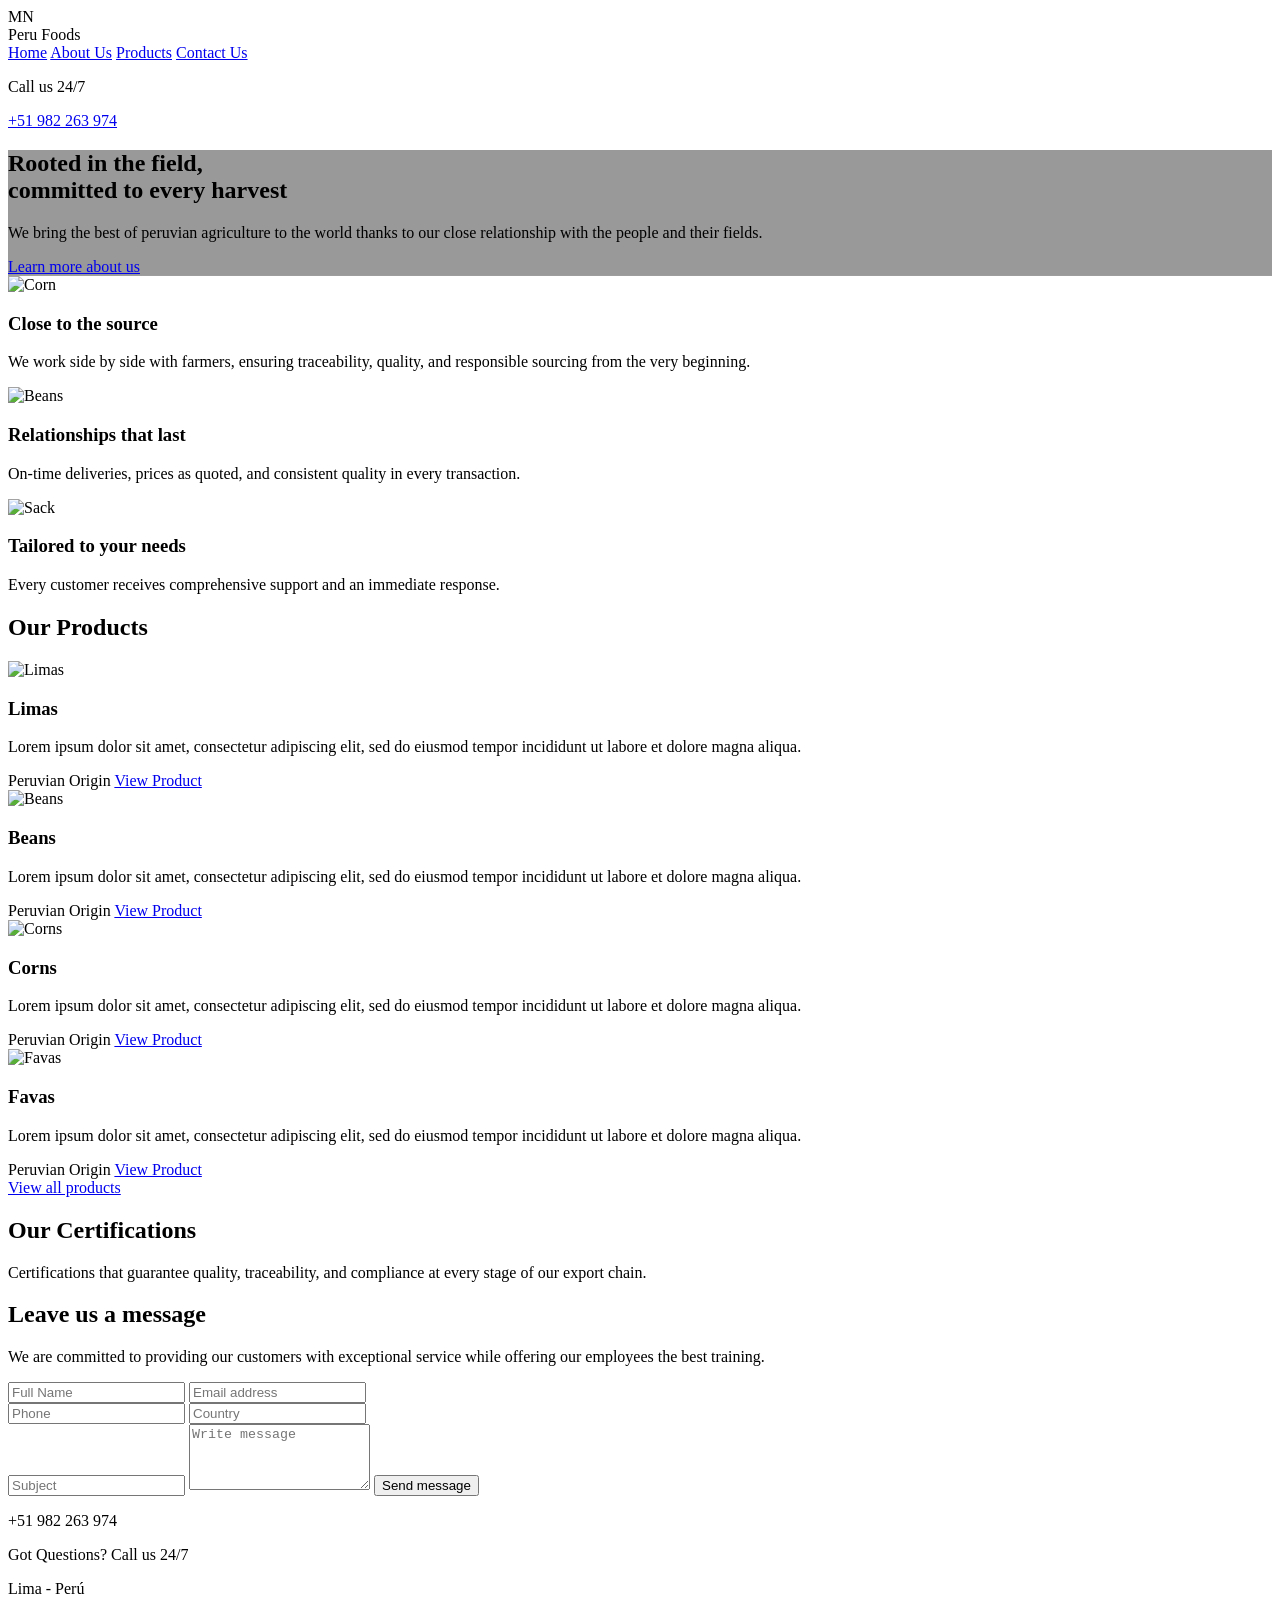
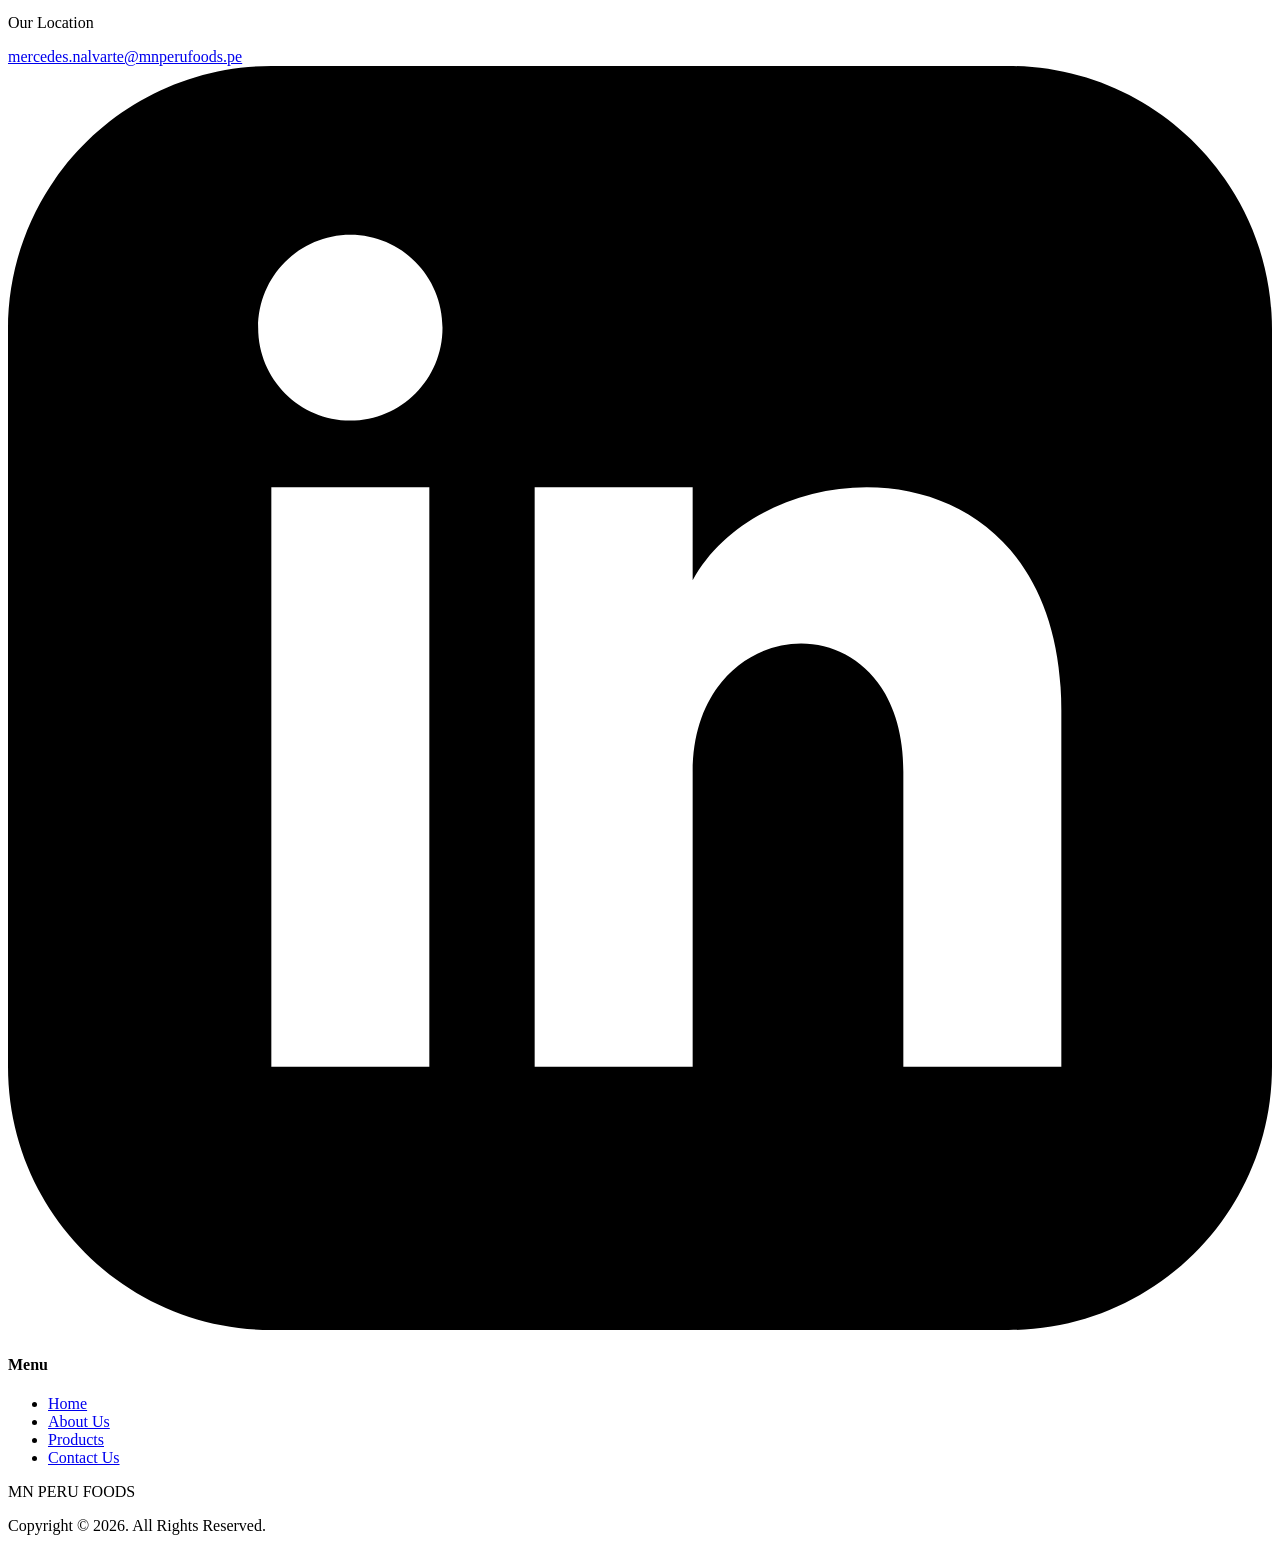
==== index.html @ e1375ab7 "Add files via upload" ====
<!DOCTYPE html>
<html lang="en">
<head>
    <meta charset="UTF-8">
    <meta name="viewport" content="width=device-width, initial-scale=1.0">
    <title>MN Peru Foods - Home</title>
    <!-- Tailwind CSS -->
    <script src="https://cdn.tailwindcss.com"></script>
    <!-- Google Fonts -->
    <link href="https://fonts.googleapis.com/css2?family=Playfair+Display:wght@600;700&family=Inter:wght@400;500;600&display=swap" rel="stylesheet">
    <script>
        tailwind.config = {
            theme: {
                extend: {
                    fontFamily: {
                        serif: ['"Playfair Display"', 'serif'],
                        sans: ['"Inter"', 'sans-serif'],
                    },
                    colors: {
                        brand: {
                            green: '#2d4a22',
                            light: '#f9f8f4',
                            footer: '#273c1d',
                            beige: '#f3ece1'
                        }
                    }
                }
            }
        }
    </script>
    <style>
        .hero-bg {
            background-image: linear-gradient(rgba(0, 0, 0, 0.4), rgba(0, 0, 0, 0.4)), url('https://images.unsplash.com/photo-1500382017468-9049fed747ef?q=80&w=2000&auto=format&fit=crop');
            background-size: cover;
            background-position: center;
        }
        .contact-bg {
            background-image: url('https://images.unsplash.com/photo-1592982537447-6f296d246603?q=80&w=2000&auto=format&fit=crop');
            background-size: cover;
            background-position: center;
        }
    </style>
</head>
<body class="font-sans text-gray-800 antialiased bg-brand-light">

    <!-- Header / Navbar -->
    <header class="absolute top-0 left-0 w-full z-50 flex justify-between items-center px-10 py-6 text-white">
        <div class="text-3xl font-serif font-bold tracking-wider flex items-center gap-2">
            <span class="text-4xl">MN</span> 
            <div class="flex flex-col text-sm leading-tight uppercase font-sans tracking-widest">
                <span>Peru</span>
                <span>Foods</span>
            </div>
        </div>
        <nav class="hidden md:flex bg-black/20 rounded-full px-2 py-1 backdrop-blur-sm border border-white/20">
            <a href="index.html" class="px-6 py-2 bg-[#f3ece1] text-black rounded-full font-medium text-sm">Home</a>
            <a href="nosotros.html" class="px-6 py-2 hover:bg-white/20 rounded-full font-medium text-sm transition">About Us</a>
            <a href="productos.html" class="px-6 py-2 hover:bg-white/20 rounded-full font-medium text-sm transition">Products</a>
            <a href="contacto.html" class="px-6 py-2 border border-white rounded-full font-medium text-sm ml-2 hover:bg-white hover:text-black transition">Contact Us</a>
        </nav>
        <div class="text-right text-sm">
            <p class="font-medium">Call us 24/7</p>
            <a href="tel:+51982263974" class="font-bold underline decoration-1 underline-offset-2">+51 982 263 974</a>
        </div>
    </header>

    <!-- Hero Section -->
    <section class="hero-bg h-[80vh] flex flex-col items-center justify-center text-center px-4 relative">
        <h1 class="text-5xl md:text-6xl text-white font-serif font-bold max-w-4xl leading-tight mb-6 mt-10">
            Rooted in the field,<br>committed to every harvest
        </h1>
        <p class="text-lg text-white/90 max-w-2xl mb-8 font-medium">
            We bring the best of peruvian agriculture to the world thanks to our close relationship with the people and their fields.
        </p>
        <a href="nosotros.html" class="px-8 py-3 border border-white text-white rounded-full font-medium hover:bg-white hover:text-black transition">
            Learn more about us
        </a>
    </section>

    <!-- Features Section -->
    <section class="max-w-7xl mx-auto px-6 -mt-32 relative z-10 mb-20">
        <div class="grid grid-cols-1 md:grid-cols-3 gap-8">
            <!-- Card 1 -->
            <div class="bg-white rounded-xl shadow-lg overflow-hidden flex flex-col">
                <img src="https://images.unsplash.com/photo-1551754655-cd27e38d2076?w=600&auto=format&fit=crop" alt="Corn" class="h-64 w-full object-cover">
                <div class="p-8">
                    <h3 class="text-2xl font-bold text-brand-green mb-3">Close to the source</h3>
                    <p class="text-gray-600 leading-relaxed text-sm">We work side by side with farmers, ensuring traceability, quality, and responsible sourcing from the very beginning.</p>
                </div>
            </div>
            <!-- Card 2 -->
            <div class="bg-white rounded-xl shadow-lg overflow-hidden flex flex-col">
                <img src="https://images.unsplash.com/photo-1515589654160-c65d63f278eb?w=600&auto=format&fit=crop" alt="Beans" class="h-64 w-full object-cover">
                <div class="p-8">
                    <h3 class="text-2xl font-bold text-brand-green mb-3">Relationships that last</h3>
                    <p class="text-gray-600 leading-relaxed text-sm">On-time deliveries, prices as quoted, and consistent quality in every transaction.</p>
                </div>
            </div>
            <!-- Card 3 -->
            <div class="bg-white rounded-xl shadow-lg overflow-hidden flex flex-col">
                <img src="https://images.unsplash.com/photo-1601598851547-4302969d0614?w=600&auto=format&fit=crop" alt="Sack" class="h-64 w-full object-cover">
                <div class="p-8">
                    <h3 class="text-2xl font-bold text-brand-green mb-3">Tailored to your needs</h3>
                    <p class="text-gray-600 leading-relaxed text-sm">Every customer receives comprehensive support and an immediate response.</p>
                </div>
            </div>
        </div>
    </section>

    <!-- Products Section -->
    <section class="py-20">
        <div class="max-w-6xl mx-auto px-6 text-center">
            <h2 class="text-4xl font-serif font-bold text-gray-800 mb-12">Our Products</h2>
            
            <div class="grid grid-cols-1 md:grid-cols-2 gap-8 mb-12 text-left">
                <!-- Product 1: Limas -->
                <div class="bg-white rounded-3xl shadow-sm border border-gray-100 overflow-hidden relative pb-6">
                    <img src="https://images.unsplash.com/photo-1551754655-cd27e38d2076?w=800&auto=format&fit=crop" alt="Limas" class="w-full h-64 object-cover rounded-t-3xl">
                    <div class="bg-white mx-6 -mt-12 relative z-10 p-6 rounded-2xl shadow-sm">
                        <h3 class="text-2xl font-serif font-bold mb-2 text-gray-800">Limas</h3>
                        <p class="text-sm text-gray-500 mb-4">Lorem ipsum dolor sit amet, consectetur adipiscing elit, sed do eiusmod tempor incididunt ut labore et dolore magna aliqua.</p>
                        <div class="flex justify-between items-center">
                            <span class="text-xs border border-gray-300 text-gray-500 px-3 py-1 rounded-full">Peruvian Origin</span>
                            <a href="producto-limas.html" class="bg-brand-green text-white px-5 py-2 rounded-full text-sm font-medium hover:bg-green-900 transition">View Product</a>
                        </div>
                    </div>
                </div>
                <!-- Product 2: Beans -->
                <div class="bg-white rounded-3xl shadow-sm border border-gray-100 overflow-hidden relative pb-6">
                    <img src="https://images.unsplash.com/photo-1515589654160-c65d63f278eb?w=800&auto=format&fit=crop" alt="Beans" class="w-full h-64 object-cover rounded-t-3xl">
                    <div class="bg-white mx-6 -mt-12 relative z-10 p-6 rounded-2xl shadow-sm">
                        <h3 class="text-2xl font-serif font-bold mb-2 text-gray-800">Beans</h3>
                        <p class="text-sm text-gray-500 mb-4">Lorem ipsum dolor sit amet, consectetur adipiscing elit, sed do eiusmod tempor incididunt ut labore et dolore magna aliqua.</p>
                        <div class="flex justify-between items-center">
                            <span class="text-xs border border-gray-300 text-gray-500 px-3 py-1 rounded-full">Peruvian Origin</span>
                            <a href="producto-frijoles.html" class="bg-brand-green text-white px-5 py-2 rounded-full text-sm font-medium hover:bg-green-900 transition">View Product</a>
                        </div>
                    </div>
                </div>
                <!-- Product 3: Corns (AÑADIDO NUEVAMENTE) -->
                <div class="bg-white rounded-3xl shadow-sm border border-gray-100 overflow-hidden relative pb-6">
                    <img src="https://images.unsplash.com/photo-1590483864448-b34e5659850c?w=800&auto=format&fit=crop" alt="Corns" class="w-full h-64 object-cover rounded-t-3xl">
                    <div class="bg-white mx-6 -mt-12 relative z-10 p-6 rounded-2xl shadow-sm">
                        <h3 class="text-2xl font-serif font-bold mb-2 text-gray-800">Corns</h3>
                        <p class="text-sm text-gray-500 mb-4">Lorem ipsum dolor sit amet, consectetur adipiscing elit, sed do eiusmod tempor incididunt ut labore et dolore magna aliqua.</p>
                        <div class="flex justify-between items-center">
                            <span class="text-xs border border-gray-300 text-gray-500 px-3 py-1 rounded-full">Peruvian Origin</span>
                            <a href="producto-maiz.html" class="bg-brand-green text-white px-5 py-2 rounded-full text-sm font-medium hover:bg-green-900 transition">View Product</a>
                        </div>
                    </div>
                </div>
                <!-- Product 4: Favas (AÑADIDO NUEVAMENTE) -->
                <div class="bg-white rounded-3xl shadow-sm border border-gray-100 overflow-hidden relative pb-6">
                    <img src="https://images.unsplash.com/photo-1581452906802-9a3d463d11b3?w=800&auto=format&fit=crop" alt="Favas" class="w-full h-64 object-cover rounded-t-3xl">
                    <div class="bg-white mx-6 -mt-12 relative z-10 p-6 rounded-2xl shadow-sm">
                        <h3 class="text-2xl font-serif font-bold mb-2 text-gray-800">Favas</h3>
                        <p class="text-sm text-gray-500 mb-4">Lorem ipsum dolor sit amet, consectetur adipiscing elit, sed do eiusmod tempor incididunt ut labore et dolore magna aliqua.</p>
                        <div class="flex justify-between items-center">
                            <span class="text-xs border border-gray-300 text-gray-500 px-3 py-1 rounded-full">Peruvian Origin</span>
                            <a href="producto-habas.html" class="bg-brand-green text-white px-5 py-2 rounded-full text-sm font-medium hover:bg-green-900 transition">View Product</a>
                        </div>
                    </div>
                </div>
            </div>

            <a href="productos.html" class="inline-block bg-black text-white px-8 py-3 rounded-full font-medium hover:bg-gray-800 transition">View all products</a>
        </div>
    </section>

    <!-- Certifications Section -->
    <section class="bg-white py-20 border-t border-gray-100">
        <div class="max-w-5xl mx-auto px-6 flex flex-col md:flex-row items-center justify-between gap-10">
            <div class="md:w-1/2">
                <h2 class="text-3xl font-serif font-bold text-brand-green mb-4">Our Certifications</h2>
                <p class="text-gray-700 leading-relaxed">
                    Certifications that guarantee quality, traceability, and compliance at every stage of our export chain.
                </p>
            </div>
            <div class="md:w-1/2 flex justify-center md:justify-end gap-6">
                <!-- Certification Placeholders -->
                <div class="w-20 h-20 bg-gray-200 rounded-full"></div>
                <div class="w-20 h-20 bg-gray-200 rounded-full"></div>
                <div class="w-20 h-20 bg-gray-200 rounded-full"></div>
                <div class="w-20 h-20 bg-gray-200 rounded-full"></div>
            </div>
        </div>
    </section>

    <!-- Contact Form Section -->
    <section class="contact-bg py-24 px-6 relative">
        <div class="max-w-5xl mx-auto flex flex-col md:flex-row bg-white rounded-xl overflow-hidden shadow-2xl relative z-10">
            <!-- Left Side -->
            <div class="md:w-1/2 bg-[#5c4033]/80 p-12 text-white flex flex-col justify-center">
                <h2 class="text-4xl font-serif font-bold mb-4">Leave us a message</h2>
                <p class="text-white/80 text-sm leading-relaxed">
                    We are committed to providing our customers with exceptional service while offering our employees the best training.
                </p>
            </div>
            <!-- Right Side (Form) -->
            <div class="md:w-1/2 p-10 bg-white">
                <form action="mensaje-enviado.html" method="POST" class="space-y-4">
                    <input type="text" required placeholder="Full Name" class="w-full bg-gray-100 text-sm p-3 rounded focus:outline-none focus:ring-1 focus:ring-brand-green">
                    <input type="email" required placeholder="Email address" class="w-full bg-gray-100 text-sm p-3 rounded focus:outline-none focus:ring-1 focus:ring-brand-green">
                    <div class="flex gap-4">
                        <input type="tel" placeholder="Phone" class="w-1/2 bg-gray-100 text-sm p-3 rounded focus:outline-none focus:ring-1 focus:ring-brand-green">
                        <input type="text" placeholder="Country" class="w-1/2 bg-gray-100 text-sm p-3 rounded focus:outline-none focus:ring-1 focus:ring-brand-green">
                    </div>
                    <input type="text" placeholder="Subject" class="w-full bg-gray-100 text-sm p-3 rounded focus:outline-none focus:ring-1 focus:ring-brand-green">
                    <textarea placeholder="Write message" rows="4" class="w-full bg-gray-100 text-sm p-3 rounded focus:outline-none focus:ring-1 focus:ring-brand-green"></textarea>
                    <button type="submit" class="bg-black text-white px-8 py-3 rounded-full text-sm font-medium hover:bg-gray-800 transition">Send message</button>
                </form>
            </div>
        </div>
    </section>

    <!-- Footer -->
    <footer class="bg-brand-footer text-white py-16 px-10">
        <div class="max-w-6xl mx-auto flex flex-col md:flex-row justify-between mb-16">
            <div class="mb-10 md:mb-0 space-y-6">
                <div>
                    <p class="font-bold text-lg">+51 982 263 974</p>
                    <p class="text-sm text-white/70">Got Questions? Call us 24/7</p>
                </div>
                <div>
                    <p class="font-bold text-lg">Lima - Perú</p>
                    <p class="text-sm text-white/70">Our Location</p>
                </div>
                <div>
                    <a href="mailto:mercedes.nalvarte@mnperufoods.pe" class="text-sm hover:underline">mercedes.nalvarte@mnperufoods.pe</a>
                </div>
                <div class="pt-2">
                    <a href="#" class="inline-block border border-white p-1 hover:bg-white hover:text-brand-footer transition">
                        <svg class="w-5 h-5 fill-current" viewBox="0 0 24 24"><path d="M19 0h-14c-2.761 0-5 2.239-5 5v14c0 2.761 2.239 5 5 5h14c2.762 0 5-2.239 5-5v-14c0-2.761-2.238-5-5-5zm-11 19h-3v-11h3v11zm-1.5-12.268c-.966 0-1.75-.79-1.75-1.764s.784-1.764 1.75-1.764 1.75.79 1.75 1.764-.783 1.764-1.75 1.764zm13.5 12.268h-3v-5.604c0-3.368-4-3.113-4 0v5.604h-3v-11h3v1.765c1.396-2.586 7-2.777 7 2.476v6.759z"/></svg>
                    </a>
                </div>
            </div>
            
            <div>
                <h4 class="font-bold text-lg mb-4">Menu</h4>
                <ul class="space-y-3 text-sm text-white/80">
                    <li><a href="index.html" class="hover:text-white transition">Home</a></li>
                    <li><a href="nosotros.html" class="hover:text-white transition">About Us</a></li>
                    <li><a href="productos.html" class="hover:text-white transition">Products</a></li>
                    <li><a href="contacto.html" class="hover:text-white transition">Contact Us</a></li>
                </ul>
            </div>
        </div>

        <div class="max-w-6xl mx-auto flex flex-col items-center border-t border-white/20 pt-8 text-center">
            <div class="text-3xl font-serif font-bold tracking-wider flex flex-col items-center mb-4">
                <span class="text-5xl mb-1">MN</span> 
                <span class="text-sm tracking-[0.2em] font-sans">PERU FOODS</span>
            </div>
            <p class="text-xs text-white/60">Copyright © 2026. All Rights Reserved.</p>
        </div>
    </footer>

</body>
</html>
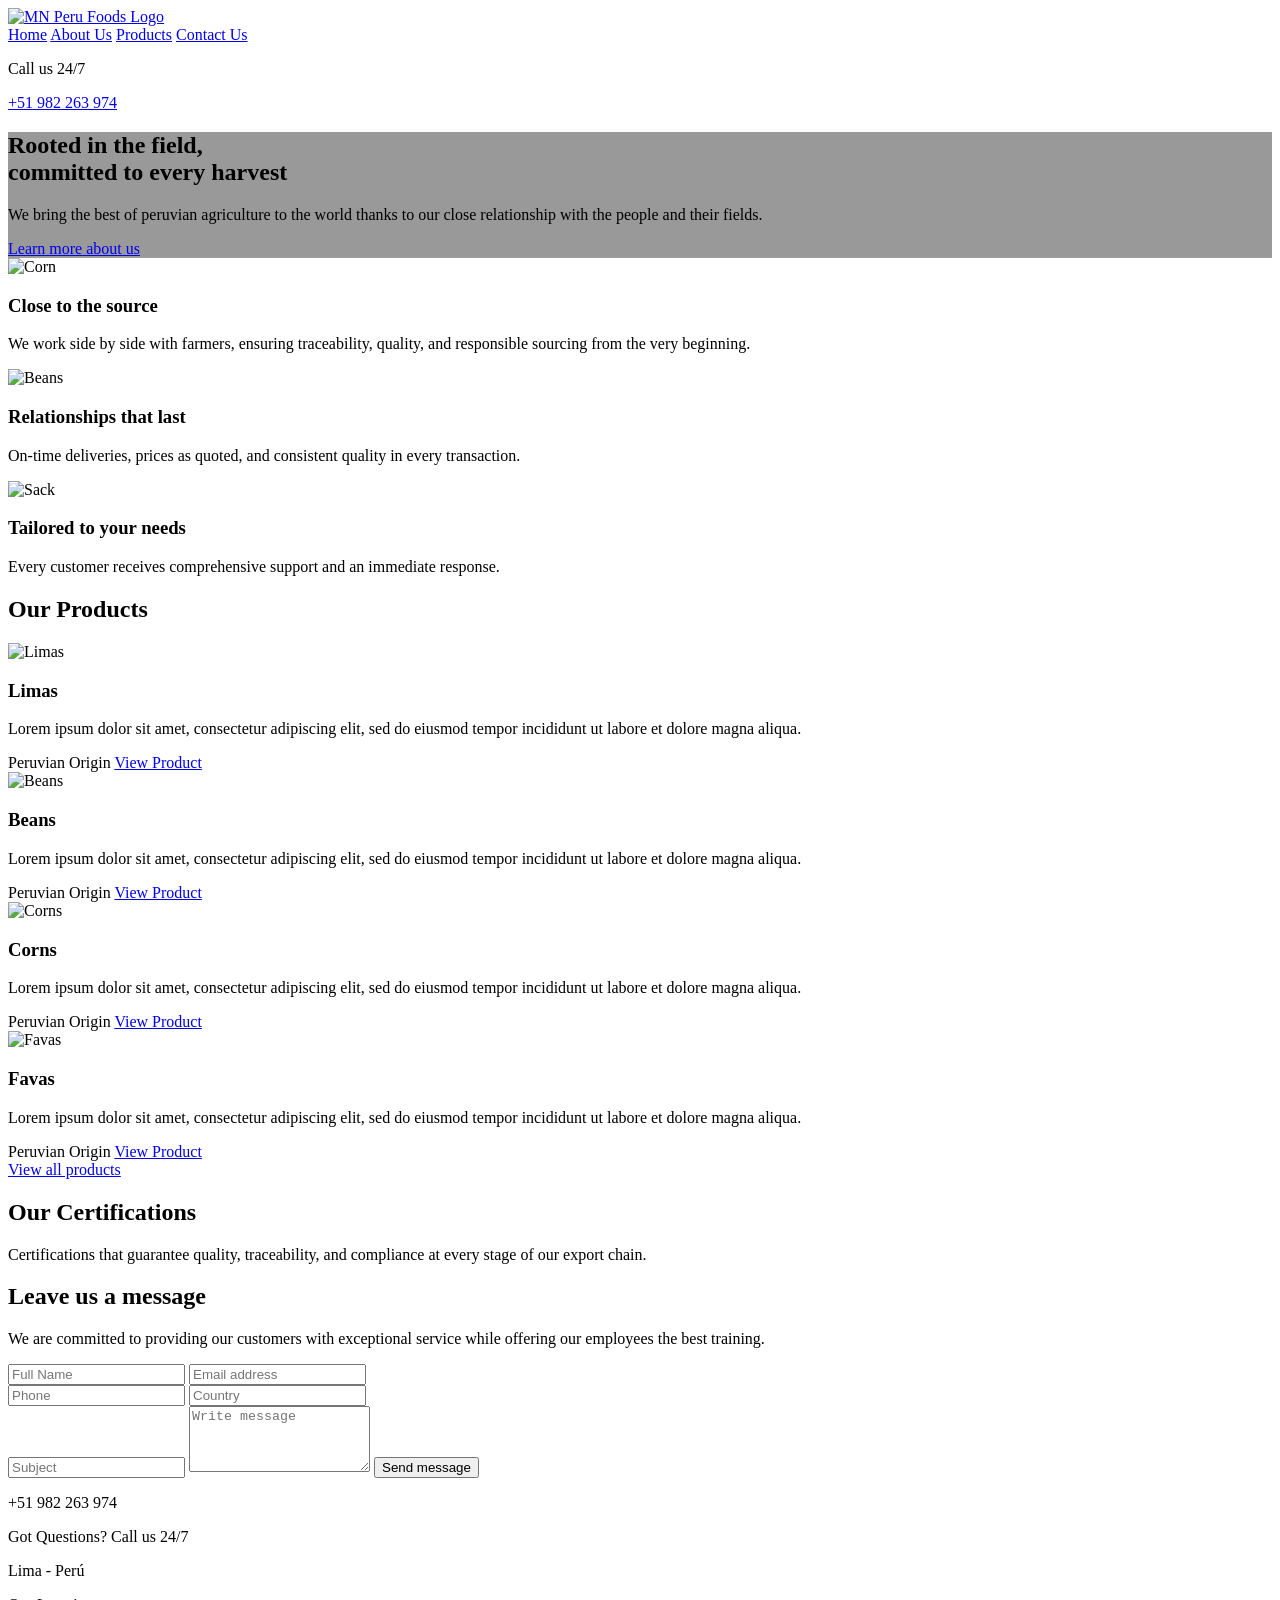
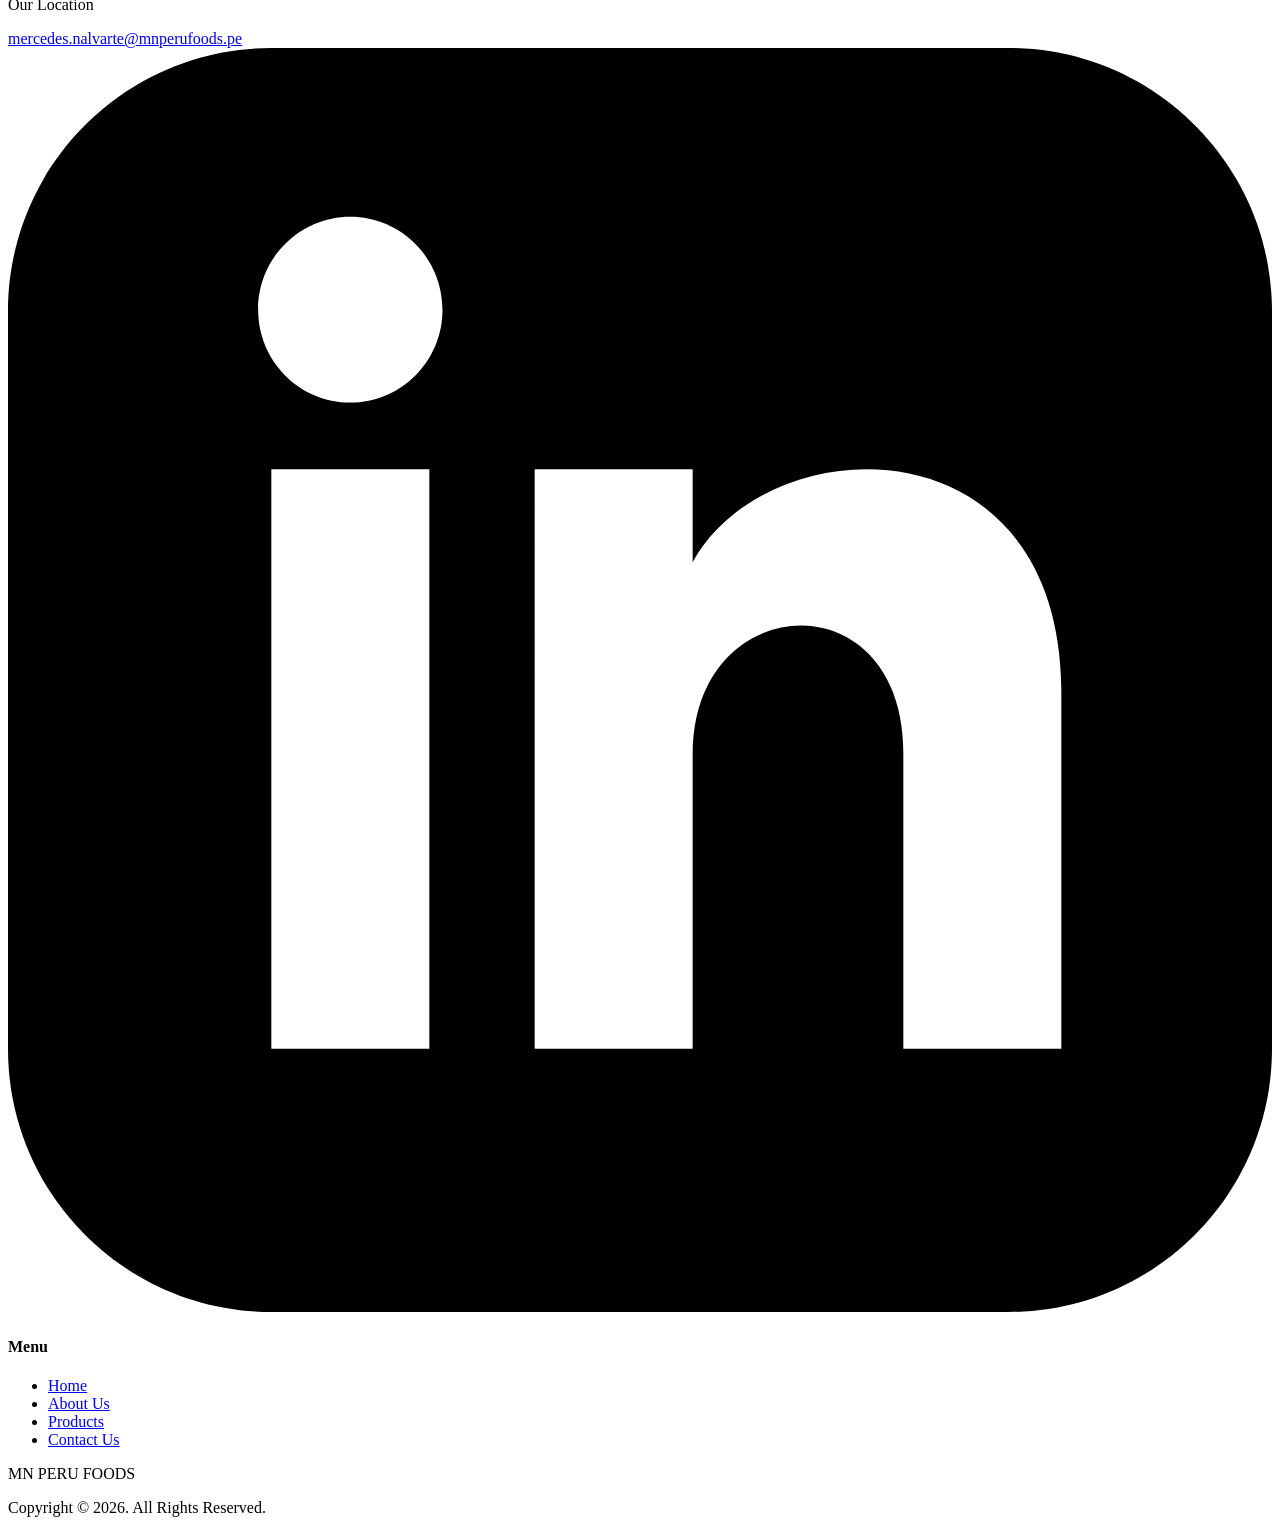
==== commit f0c39cf0: "Add files via upload" ====
--- a/index.html
+++ b/index.html
@@ -44,24 +44,27 @@
 <body class="font-sans text-gray-800 antialiased bg-brand-light">
 
     <!-- Header / Navbar -->
-    <header class="absolute top-0 left-0 w-full z-50 flex justify-between items-center px-10 py-6 text-white">
-        <div class="text-3xl font-serif font-bold tracking-wider flex items-center gap-2">
-            <span class="text-4xl">MN</span> 
-            <div class="flex flex-col text-sm leading-tight uppercase font-sans tracking-widest">
-                <span>Peru</span>
-                <span>Foods</span>
-            </div>
-        </div>
-        <nav class="hidden md:flex bg-black/20 rounded-full px-2 py-1 backdrop-blur-sm border border-white/20">
-            <a href="index.html" class="px-6 py-2 bg-[#f3ece1] text-black rounded-full font-medium text-sm">Home</a>
+ <header class="absolute top-0 left-0 w-full z-50 flex justify-between items-center px-10 py-6 text-white">
+        
+        <!-- 1. LOGO -->
+        <a href="index.html" class="flex-shrink-0">
+            <img src="Imagenes/MN logo.png" alt="MN Peru Foods Logo" class="h-10 md:h-12 w-auto object-contain">
+        </a>
+
+        <!-- 2. MENU NAVEGACIÓN -->
+        <nav class="hidden md:flex bg-black/20 rounded-full px-2 py-1 backdrop-blur-sm border border-white/20 items-center">
+            <a href="index.html" class="px-6 py-2 bg-[#f3ece1] text-black rounded-full font-medium text-sm transition">Home</a>
             <a href="nosotros.html" class="px-6 py-2 hover:bg-white/20 rounded-full font-medium text-sm transition">About Us</a>
             <a href="productos.html" class="px-6 py-2 hover:bg-white/20 rounded-full font-medium text-sm transition">Products</a>
             <a href="contacto.html" class="px-6 py-2 border border-white rounded-full font-medium text-sm ml-2 hover:bg-white hover:text-black transition">Contact Us</a>
         </nav>
-        <div class="text-right text-sm">
+
+        <!-- 3. TELÉFONO -->
+        <div class="text-right text-sm flex-shrink-0">
             <p class="font-medium">Call us 24/7</p>
             <a href="tel:+51982263974" class="font-bold underline decoration-1 underline-offset-2">+51 982 263 974</a>
         </div>
+        
     </header>
 
     <!-- Hero Section -->
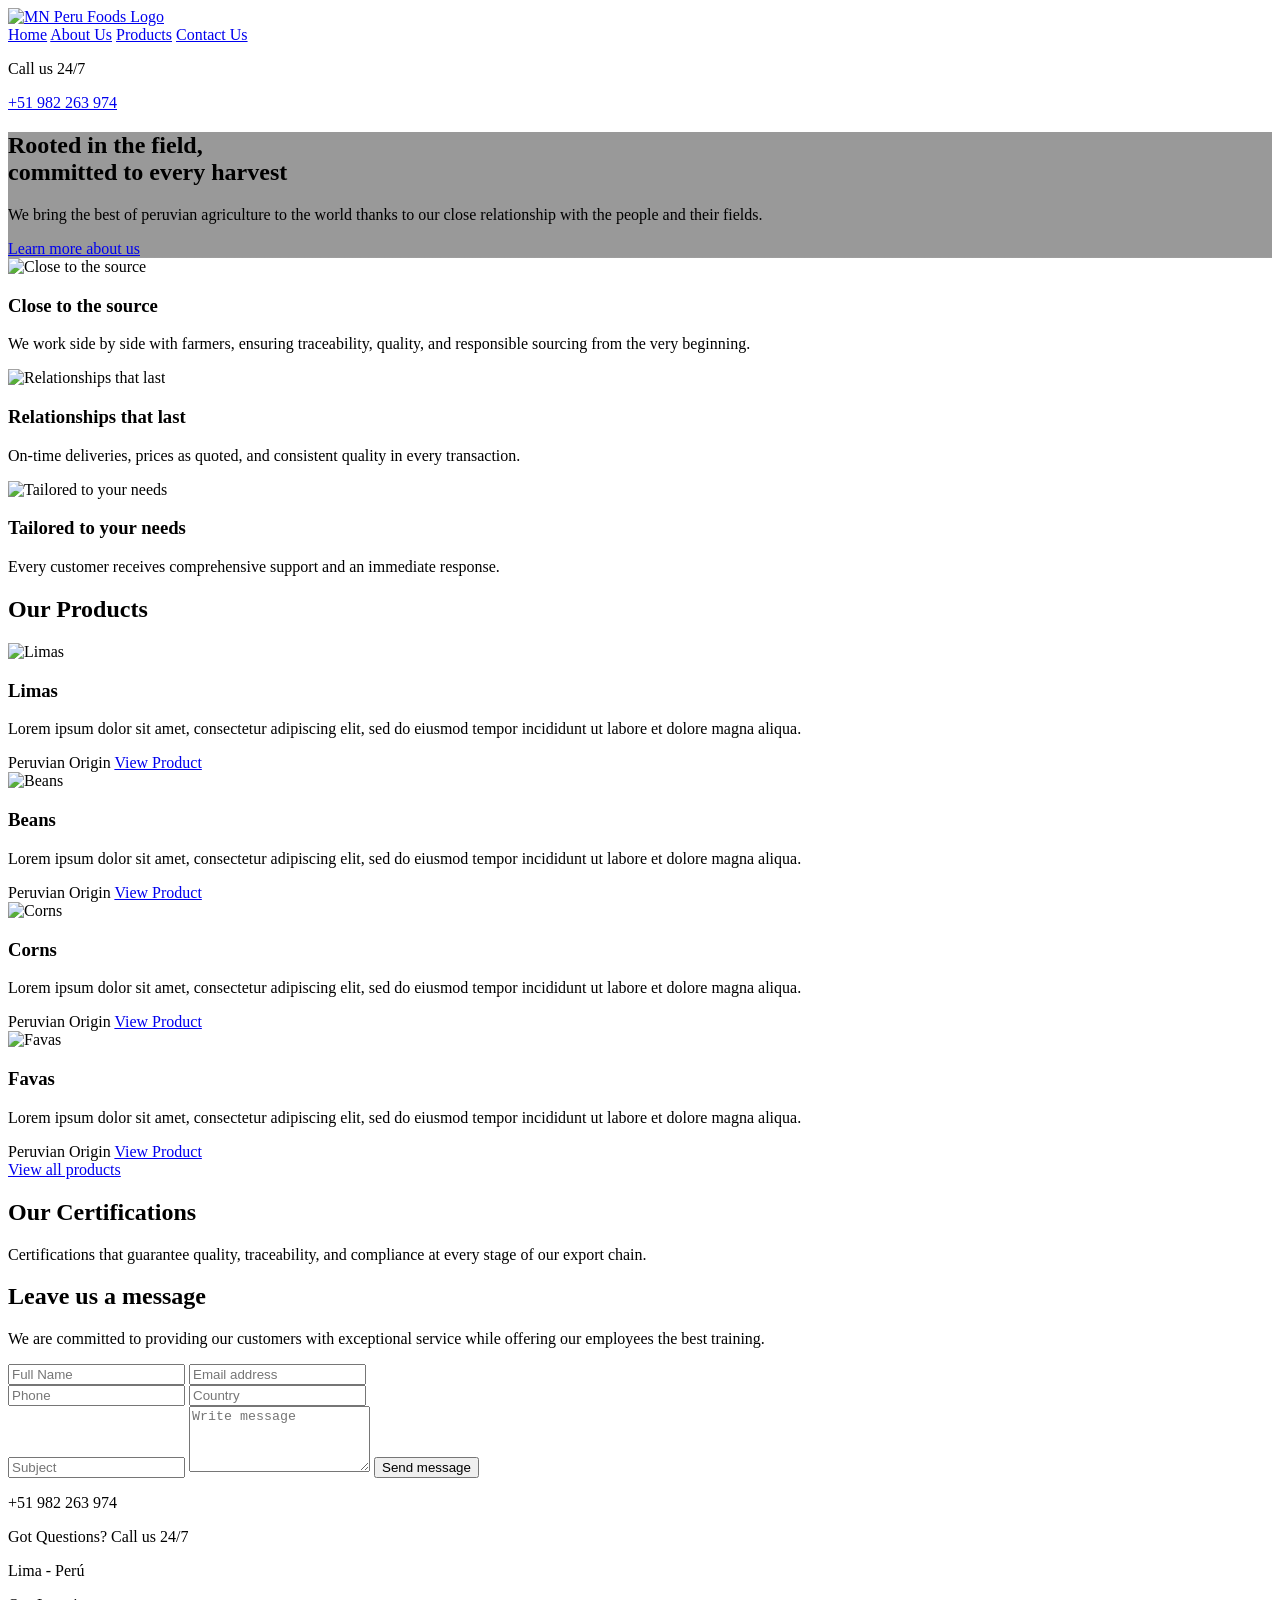
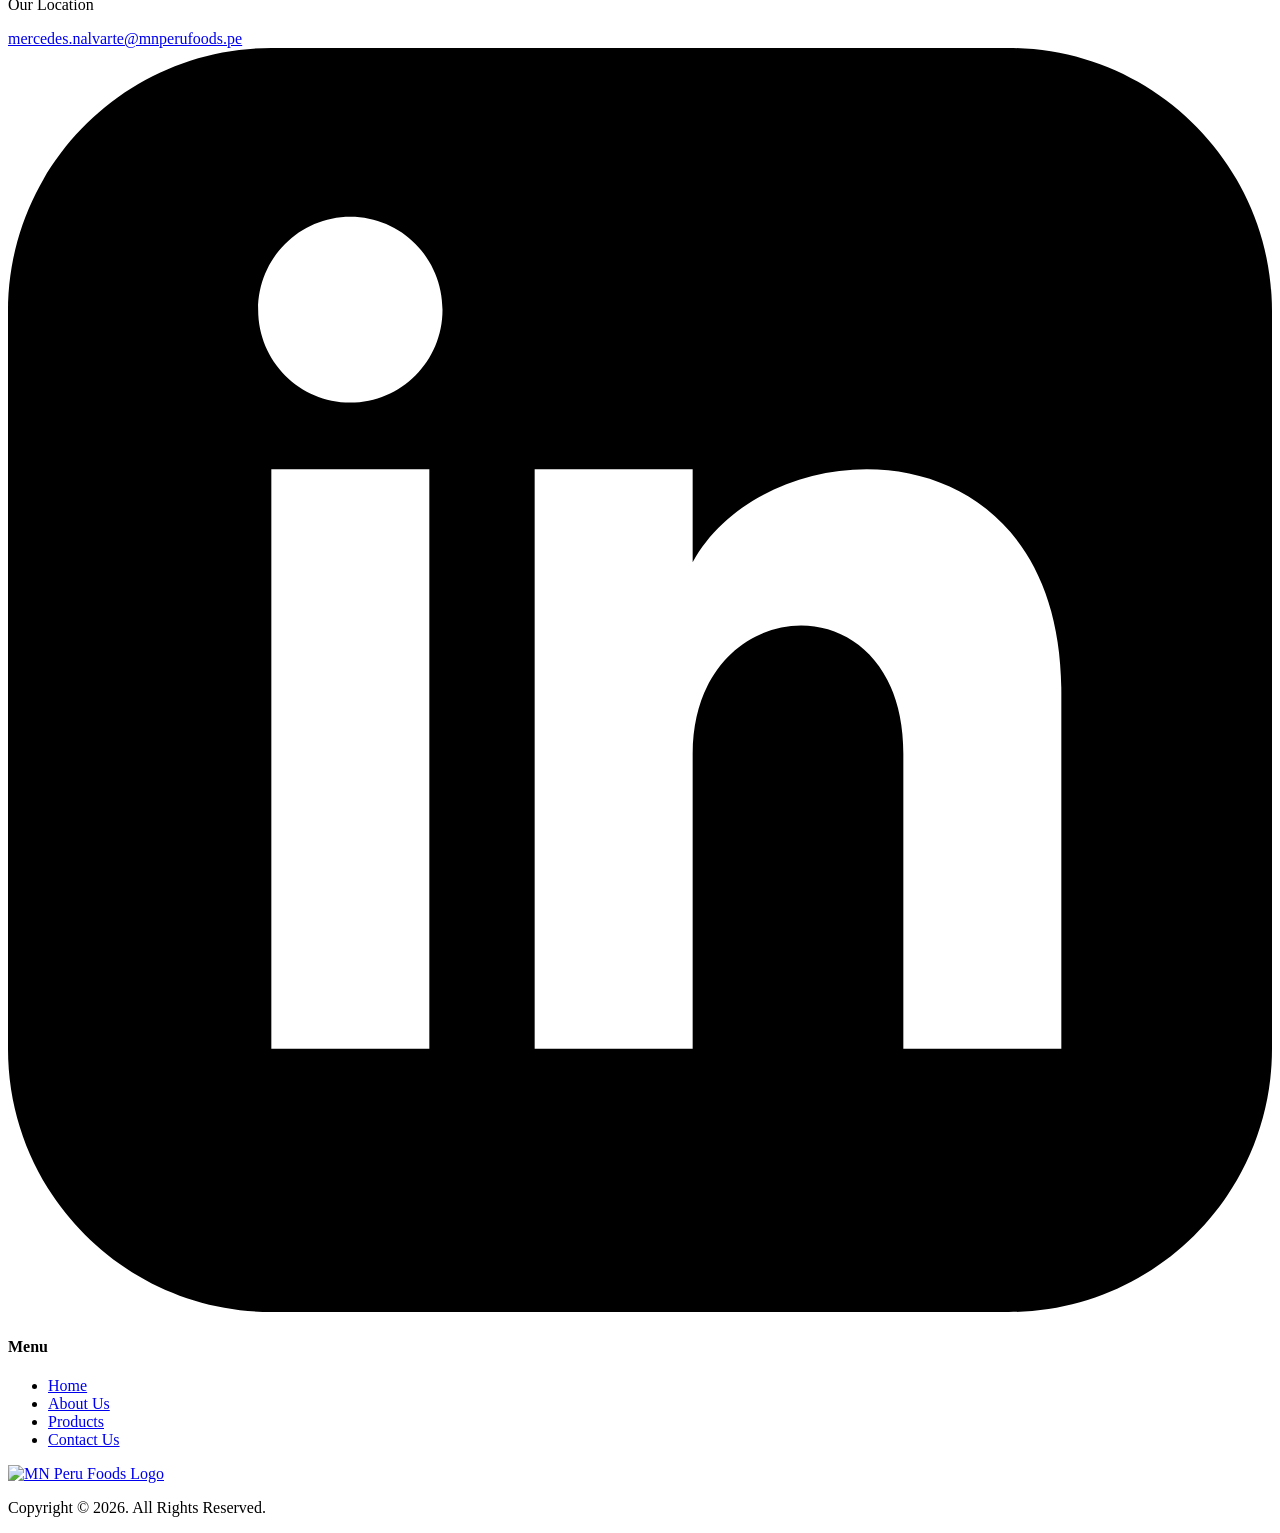
==== commit 51e3fd25: "Add files via upload" ====
--- a/index.html
+++ b/index.html
@@ -30,11 +30,13 @@
     </script>
     <style>
         .hero-bg {
-            background-image: linear-gradient(rgba(0, 0, 0, 0.4), rgba(0, 0, 0, 0.4)), url('https://images.unsplash.com/photo-1500382017468-9049fed747ef?q=80&w=2000&auto=format&fit=crop');
+            /* ACTUALIZADO CON TU IMAGEN LOCAL */
+            background-image: linear-gradient(rgba(0, 0, 0, 0.4), rgba(0, 0, 0, 0.4)), url('Imagenes/Header.png');
             background-size: cover;
             background-position: center;
         }
         .contact-bg {
+            /* Mantuve la de prueba porque no había una específica para el contacto en la carpeta */
             background-image: url('https://images.unsplash.com/photo-1592982537447-6f296d246603?q=80&w=2000&auto=format&fit=crop');
             background-size: cover;
             background-position: center;
@@ -44,14 +46,14 @@
 <body class="font-sans text-gray-800 antialiased bg-brand-light">
 
     <!-- Header / Navbar -->
- <header class="absolute top-0 left-0 w-full z-50 flex justify-between items-center px-10 py-6 text-white">
+    <header class="absolute top-0 left-0 w-full z-50 flex justify-between items-center px-10 py-6 text-white">
         
-        <!-- 1. LOGO -->
+        <!-- LOGO ACTUALIZADO CON LA ESTRUCTURA CORREGIDA -->
         <a href="index.html" class="flex-shrink-0">
             <img src="Imagenes/MN logo.png" alt="MN Peru Foods Logo" class="h-10 md:h-12 w-auto object-contain">
         </a>
 
-        <!-- 2. MENU NAVEGACIÓN -->
+        <!-- MENU NAVEGACIÓN -->
         <nav class="hidden md:flex bg-black/20 rounded-full px-2 py-1 backdrop-blur-sm border border-white/20 items-center">
             <a href="index.html" class="px-6 py-2 bg-[#f3ece1] text-black rounded-full font-medium text-sm transition">Home</a>
             <a href="nosotros.html" class="px-6 py-2 hover:bg-white/20 rounded-full font-medium text-sm transition">About Us</a>
@@ -59,7 +61,7 @@
             <a href="contacto.html" class="px-6 py-2 border border-white rounded-full font-medium text-sm ml-2 hover:bg-white hover:text-black transition">Contact Us</a>
         </nav>
 
-        <!-- 3. TELÉFONO -->
+        <!-- TELÉFONO -->
         <div class="text-right text-sm flex-shrink-0">
             <p class="font-medium">Call us 24/7</p>
             <a href="tel:+51982263974" class="font-bold underline decoration-1 underline-offset-2">+51 982 263 974</a>
@@ -85,7 +87,7 @@
         <div class="grid grid-cols-1 md:grid-cols-3 gap-8">
             <!-- Card 1 -->
             <div class="bg-white rounded-xl shadow-lg overflow-hidden flex flex-col">
-                <img src="https://images.unsplash.com/photo-1551754655-cd27e38d2076?w=600&auto=format&fit=crop" alt="Corn" class="h-64 w-full object-cover">
+                <img src="Imagenes/Close to the source.png" alt="Close to the source" class="h-64 w-full object-cover">
                 <div class="p-8">
                     <h3 class="text-2xl font-bold text-brand-green mb-3">Close to the source</h3>
                     <p class="text-gray-600 leading-relaxed text-sm">We work side by side with farmers, ensuring traceability, quality, and responsible sourcing from the very beginning.</p>
@@ -93,7 +95,7 @@
             </div>
             <!-- Card 2 -->
             <div class="bg-white rounded-xl shadow-lg overflow-hidden flex flex-col">
-                <img src="https://images.unsplash.com/photo-1515589654160-c65d63f278eb?w=600&auto=format&fit=crop" alt="Beans" class="h-64 w-full object-cover">
+                <img src="Imagenes/Relationships that last.png" alt="Relationships that last" class="h-64 w-full object-cover">
                 <div class="p-8">
                     <h3 class="text-2xl font-bold text-brand-green mb-3">Relationships that last</h3>
                     <p class="text-gray-600 leading-relaxed text-sm">On-time deliveries, prices as quoted, and consistent quality in every transaction.</p>
@@ -101,7 +103,7 @@
             </div>
             <!-- Card 3 -->
             <div class="bg-white rounded-xl shadow-lg overflow-hidden flex flex-col">
-                <img src="https://images.unsplash.com/photo-1601598851547-4302969d0614?w=600&auto=format&fit=crop" alt="Sack" class="h-64 w-full object-cover">
+                <img src="Imagenes/Tailored to your needs.png" alt="Tailored to your needs" class="h-64 w-full object-cover">
                 <div class="p-8">
                     <h3 class="text-2xl font-bold text-brand-green mb-3">Tailored to your needs</h3>
                     <p class="text-gray-600 leading-relaxed text-sm">Every customer receives comprehensive support and an immediate response.</p>
@@ -118,7 +120,7 @@
             <div class="grid grid-cols-1 md:grid-cols-2 gap-8 mb-12 text-left">
                 <!-- Product 1: Limas -->
                 <div class="bg-white rounded-3xl shadow-sm border border-gray-100 overflow-hidden relative pb-6">
-                    <img src="https://images.unsplash.com/photo-1551754655-cd27e38d2076?w=800&auto=format&fit=crop" alt="Limas" class="w-full h-64 object-cover rounded-t-3xl">
+                    <img src="Imagenes/Limas.png" alt="Limas" class="w-full h-64 object-cover rounded-t-3xl">
                     <div class="bg-white mx-6 -mt-12 relative z-10 p-6 rounded-2xl shadow-sm">
                         <h3 class="text-2xl font-serif font-bold mb-2 text-gray-800">Limas</h3>
                         <p class="text-sm text-gray-500 mb-4">Lorem ipsum dolor sit amet, consectetur adipiscing elit, sed do eiusmod tempor incididunt ut labore et dolore magna aliqua.</p>
@@ -130,7 +132,7 @@
                 </div>
                 <!-- Product 2: Beans -->
                 <div class="bg-white rounded-3xl shadow-sm border border-gray-100 overflow-hidden relative pb-6">
-                    <img src="https://images.unsplash.com/photo-1515589654160-c65d63f278eb?w=800&auto=format&fit=crop" alt="Beans" class="w-full h-64 object-cover rounded-t-3xl">
+                    <img src="Imagenes/Beans.png" alt="Beans" class="w-full h-64 object-cover rounded-t-3xl">
                     <div class="bg-white mx-6 -mt-12 relative z-10 p-6 rounded-2xl shadow-sm">
                         <h3 class="text-2xl font-serif font-bold mb-2 text-gray-800">Beans</h3>
                         <p class="text-sm text-gray-500 mb-4">Lorem ipsum dolor sit amet, consectetur adipiscing elit, sed do eiusmod tempor incididunt ut labore et dolore magna aliqua.</p>
@@ -140,9 +142,9 @@
                         </div>
                     </div>
                 </div>
-                <!-- Product 3: Corns (AÑADIDO NUEVAMENTE) -->
-                <div class="bg-white rounded-3xl shadow-sm border border-gray-100 overflow-hidden relative pb-6">
-                    <img src="https://images.unsplash.com/photo-1590483864448-b34e5659850c?w=800&auto=format&fit=crop" alt="Corns" class="w-full h-64 object-cover rounded-t-3xl">
+                <!-- Product 3: Corns -->
+                <div class="bg-white rounded-3xl shadow-sm border border-gray-100 overflow-hidden relative pb-6">
+                    <img src="Imagenes/Corns.png" alt="Corns" class="w-full h-64 object-cover rounded-t-3xl">
                     <div class="bg-white mx-6 -mt-12 relative z-10 p-6 rounded-2xl shadow-sm">
                         <h3 class="text-2xl font-serif font-bold mb-2 text-gray-800">Corns</h3>
                         <p class="text-sm text-gray-500 mb-4">Lorem ipsum dolor sit amet, consectetur adipiscing elit, sed do eiusmod tempor incididunt ut labore et dolore magna aliqua.</p>
@@ -152,9 +154,9 @@
                         </div>
                     </div>
                 </div>
-                <!-- Product 4: Favas (AÑADIDO NUEVAMENTE) -->
-                <div class="bg-white rounded-3xl shadow-sm border border-gray-100 overflow-hidden relative pb-6">
-                    <img src="https://images.unsplash.com/photo-1581452906802-9a3d463d11b3?w=800&auto=format&fit=crop" alt="Favas" class="w-full h-64 object-cover rounded-t-3xl">
+                <!-- Product 4: Favas -->
+                <div class="bg-white rounded-3xl shadow-sm border border-gray-100 overflow-hidden relative pb-6">
+                    <img src="Imagenes/Favas.png" alt="Favas" class="w-full h-64 object-cover rounded-t-3xl">
                     <div class="bg-white mx-6 -mt-12 relative z-10 p-6 rounded-2xl shadow-sm">
                         <h3 class="text-2xl font-serif font-bold mb-2 text-gray-800">Favas</h3>
                         <p class="text-sm text-gray-500 mb-4">Lorem ipsum dolor sit amet, consectetur adipiscing elit, sed do eiusmod tempor incididunt ut labore et dolore magna aliqua.</p>
@@ -249,11 +251,11 @@
             </div>
         </div>
 
+        <!-- LOGO ACTUALIZADO EN EL FOOTER -->
         <div class="max-w-6xl mx-auto flex flex-col items-center border-t border-white/20 pt-8 text-center">
-            <div class="text-3xl font-serif font-bold tracking-wider flex flex-col items-center mb-4">
-                <span class="text-5xl mb-1">MN</span> 
-                <span class="text-sm tracking-[0.2em] font-sans">PERU FOODS</span>
-            </div>
+            <a href="index.html" class="flex flex-col items-center mb-4 hover:opacity-80 transition">
+                <img src="Imagenes/MN logo.png" alt="MN Peru Foods Logo" class="h-20 w-auto object-contain">
+            </a>
             <p class="text-xs text-white/60">Copyright © 2026. All Rights Reserved.</p>
         </div>
     </footer>
